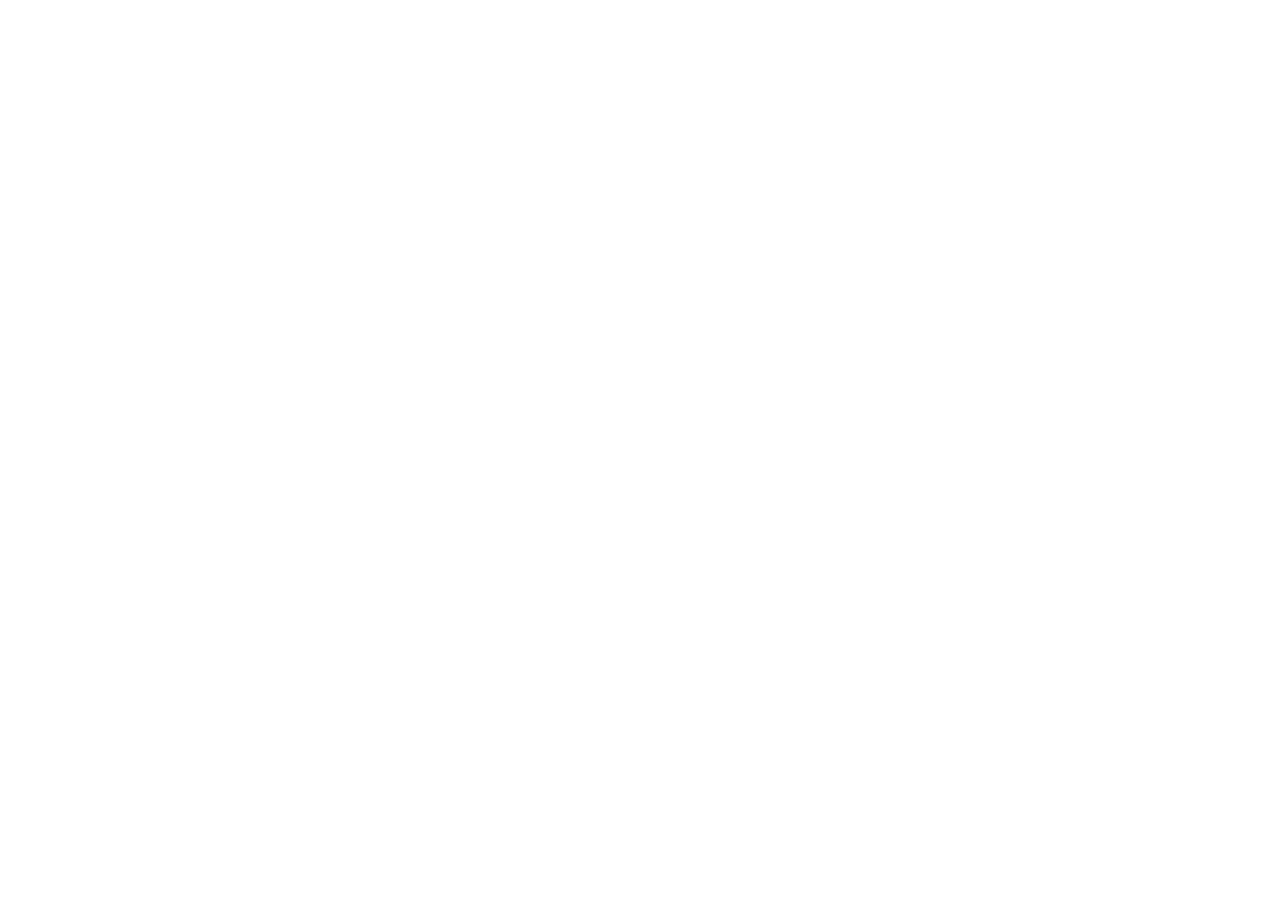
==== index.html @ 72516ea0 "Clase Lemon Pie Completa 29_10" ====
<!DOCTYPE html>
<html lang="Es">
<head>
    <meta charset="UTF-8">
    <meta http-equiv="X-UA-Compatible" content="IE=edge">
    <meta name="viewport" content="width=device-width, initial-scale=1.0">
    <title>Document</title>
</head>
<body>
    
</body>
</html>
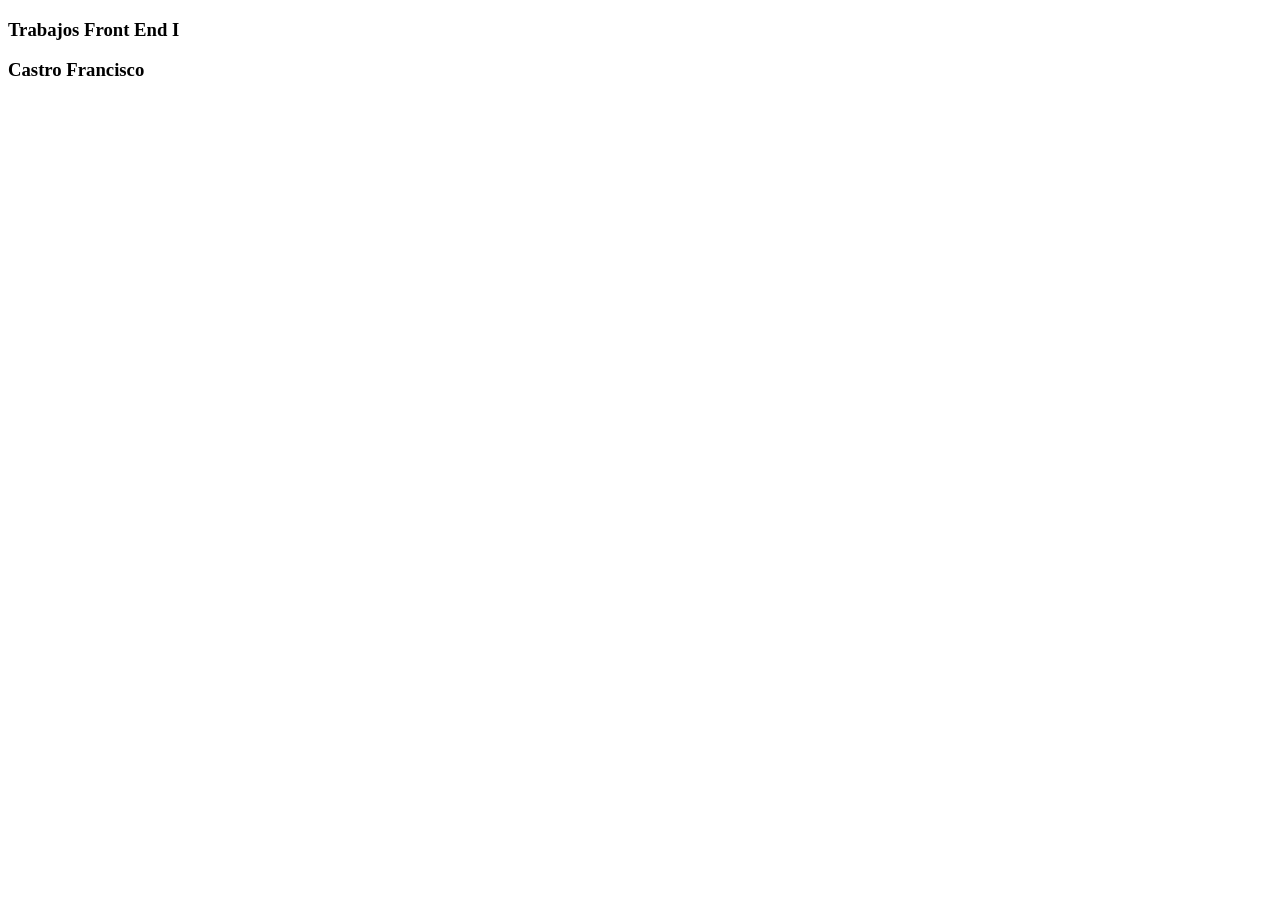
==== commit af51a3a8: "Lemon Pie 29_10_21" ====
--- a/index.html
+++ b/index.html
@@ -6,6 +6,11 @@
     <meta name="viewport" content="width=device-width, initial-scale=1.0">
     <title>Document</title>
 </head>
+<header>
+    <h3>Trabajos Front End I </h3>
+    <h3>Castro Francisco</h3>
+
+</header>
 <body>
     
 </body>
